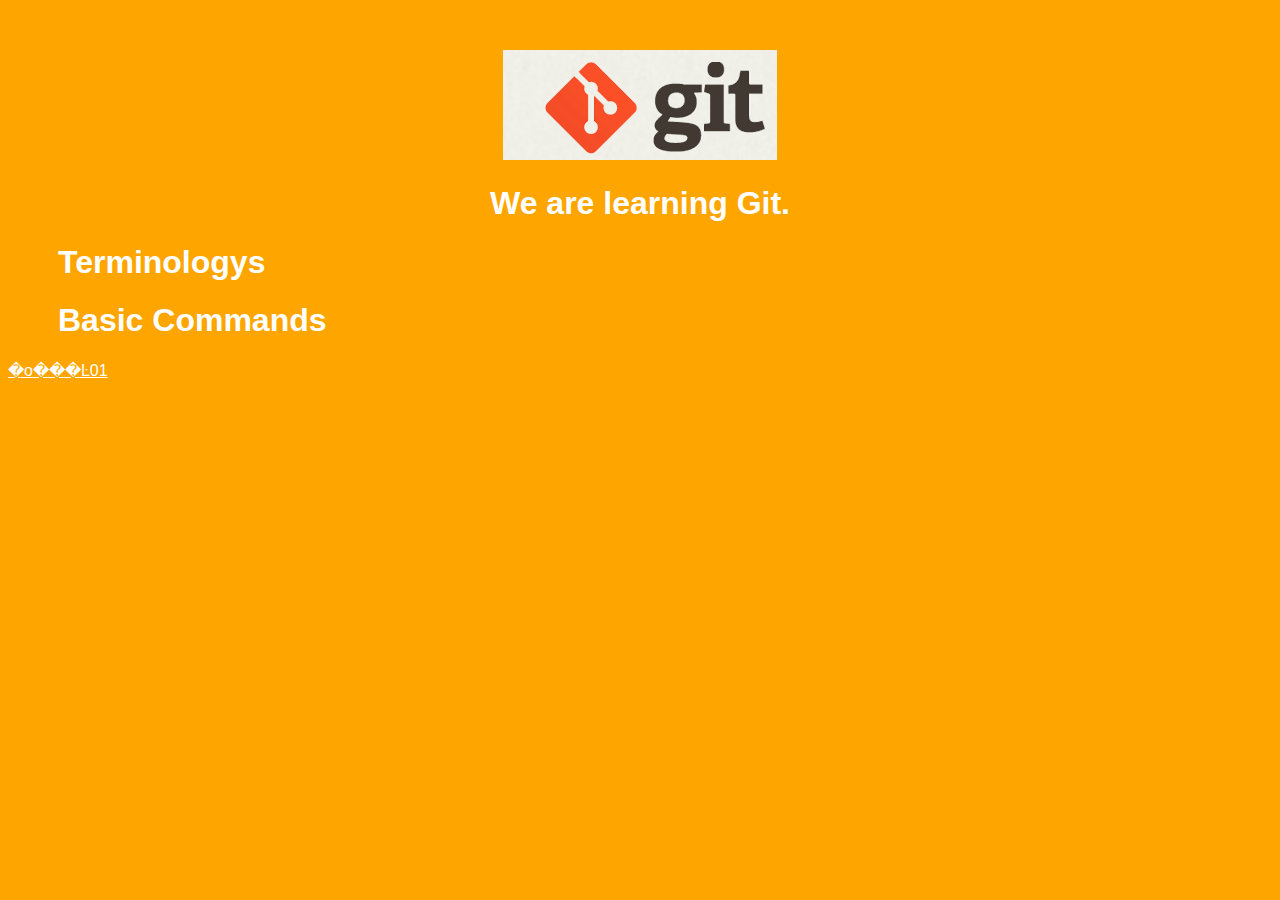
==== index.htm @ a317b0ff "Mv index.html to index.htm" ====
<!DOCTYPE html>
<html>
<head>
    <title>Git Demo</title>
    <link rel="stylesheet" type="text/css" href="styles/style.css">
</head>
<body>
    <header>
        <img id="header-img" src="images/git-logo.png">
        <h1 id='header-words'>We are learning Git.</h1> 
    </header>

    <section>
        <div class="accordion"><h1>Terminologys</h1></div>
            <div class="panel">
                <ol>
                    <li>non fast-forward</li>
                    <li></li>
                    <li></li>
                    <li></li>
                    <li></li>
                    <li></li>
                    <li></li>
                    <li></li>
                    <li></li>
                    <li></li>
                </ol>     
            </div>
        <div class="accordion"><h1>Basic Commands</h1></div>
            <div class="panel">
                <ol>
                    <li>config</li>
                    <li>merge</li>
                    <li>push</li>
                    <li>rebase</li>
                    <li>mv</li>
                    <li>rm</li>
                    <li>log</li>
                    <li>stash</li>
                    <li></li>
                    <li></li>
                    <li></li>
                    <li></li>
                </ol>
            </div>
        </div>
    </section>
    <footer>
	<p>
	   <a href="https://github.com/TTN-js/unforGITtable">�ο���Ŀ01</a>
	</p>
    </footer>
    <script src="js/script.js"></script> 
</body>
</html>
---- styles/style.css ----
body{
  background-color: orange;
  font-family: 'Monaco', sans-serif;
  color: white;
}

body a{
  color: white;
}

header{
  text-align: center;
  margin-top: 50px;
}

h3{
  color: red;
}

header-img{
  width: 400px;
}

header-words{
  line-height: 10px;
  font-size: 50px;
  font-family: 'Monaco', sans-serif;
  margin-bottom: 75px;
}

section{
  padding: 0 50px 0px 50px;
  text-align: left;
}

div.accordion {
  cursor: pointer;
  border: none;
  outline: none;
}

div.accordion.active, div.accordion:hover {
  background-color: white;
  color: #1D2031;
}

div.panel {
  padding: 0 18px 0 0;
  display: none;
}
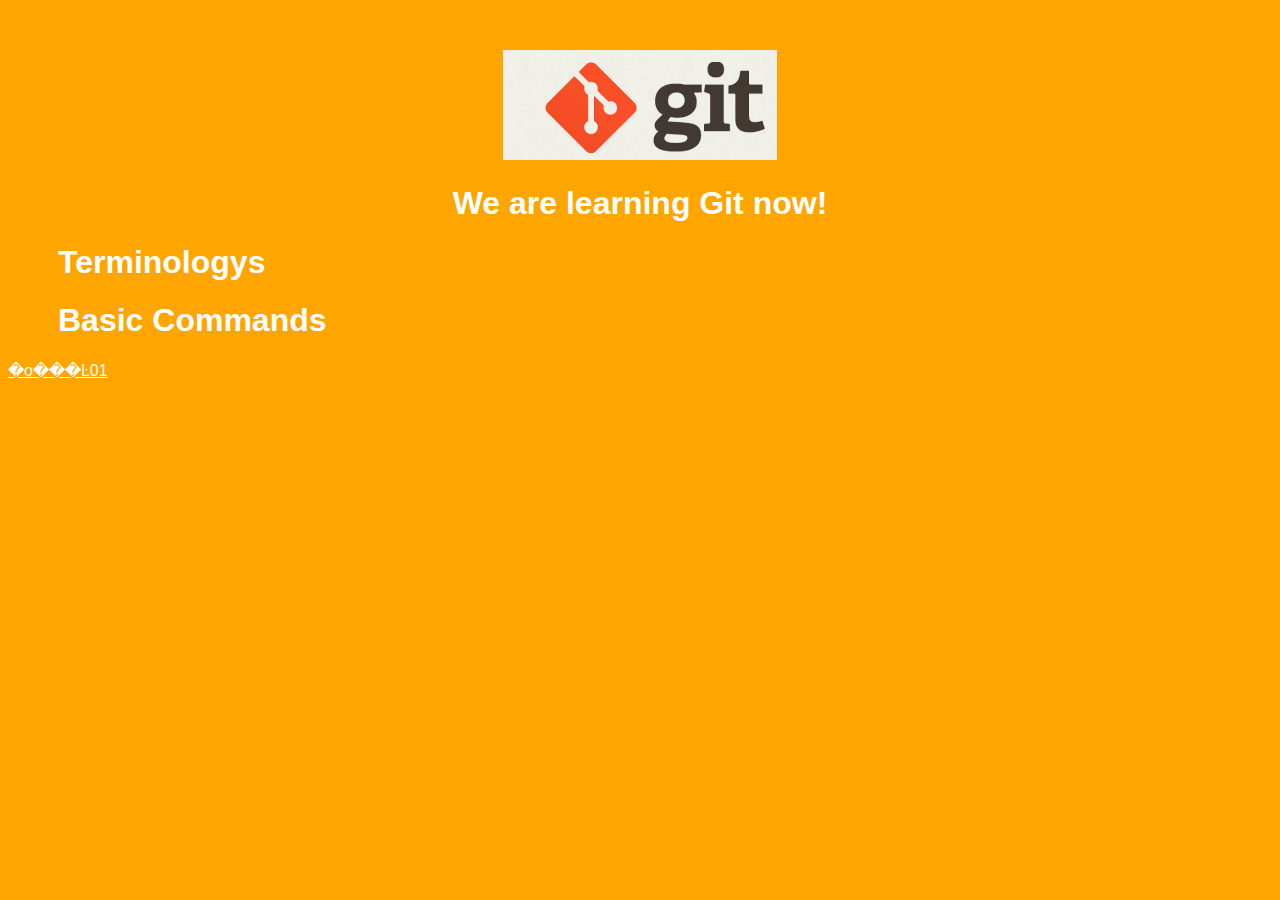
==== commit e6139a33: "Merge branch 'feature/add_git_commands' of github.com:sharppaw/git_learning into feature/add_git_com" ====
--- a/index.htm
+++ b/index.htm
@@ -7,7 +7,7 @@
 <body>
     <header>
         <img id="header-img" src="images/git-logo.png">
-        <h1 id='header-words'>We are learning Git.</h1> 
+        <h1 id='header-words'>We are learning Git now!</h1> 
     </header>
 
     <section>
